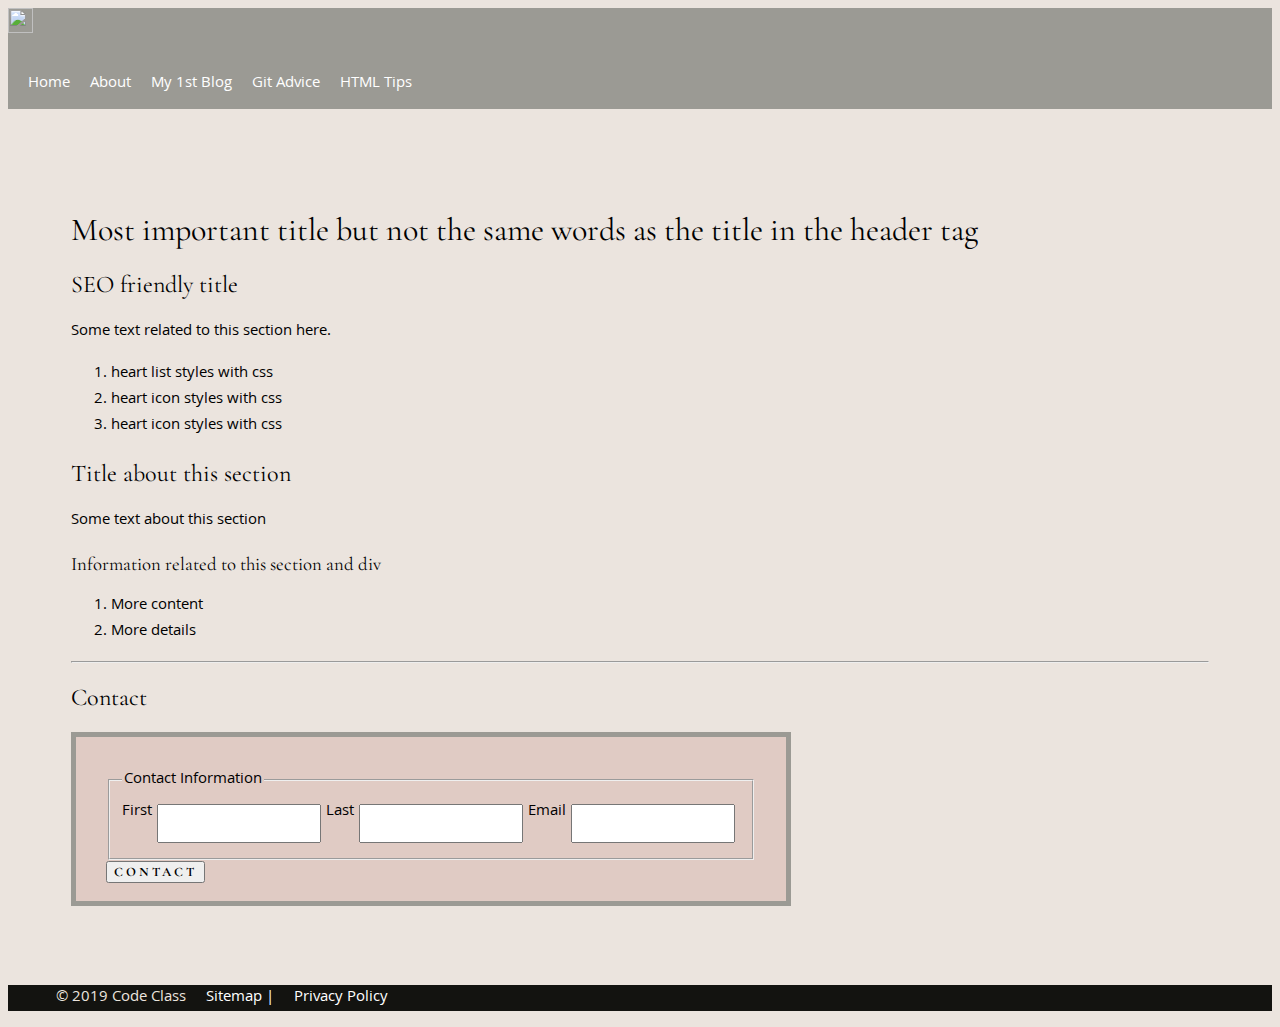
==== index.html @ e0a0b0c5 "Add portfolio files and css folder" ====
<!DOCTYPE html>
<html lang="en">
  <head>
    <meta charset="utf-8" />
    <meta http-equiv="X-UA-Compatible" content="IE=edge" />
    <title>Page Title | add some key words</title>
    <meta name="viewport" content="width=device-width, initial-scale=1" />
    <link
      rel="stylesheet"
      type="text/css"
      media="screen"
      href="css/style.css"
    />
    <!--add fonts via html-->
    <link
      href="https://fonts.googleapis.com/css?family=Cormorant+Garamond:400,700%7cKhula"
      rel="stylesheet"
    />
  </head>
  <body>
    <header>
      <a href="#content" class="hidden">Skip to content</a>
      <img src="img/logo.png" alt="" width="25" height="25" />
      <nav>
        <ul class="nav">
          <li><a href="index.html">Home</a></li>
          <li><a href="about.html">About</a></li>
          <li><a href="
            https://dev.to/millsjessicainokc/my-first-blog-49n">My 1st Blog</a></li>
            <li><a href="https://dev.to/millsjessicainokc/git-advice-from-a-beginner-for-a-beginner-1h40">Git Advice</a></li>
            <li><a href="https://dev.to/millsjessicainokc/html-tips-3o6h">HTML Tips</a></li>

          
        </ul>
      </nav>
    </header>
    <!--This is only an example you do not have to use the same html elements and you do not have to use them in this order.-->
    <div class="hero"></div>
    <main id="content">
      <h1>
        Most important title but not the same words as the title in the header
        tag
      </h1>

      <section id="top">
        <h2>SEO friendly title</h2>
        <div class="classy">
          <p>
            Some text related to this section here.
          </p>
          <ol>
            <li>heart list styles with css</li>
            <li>heart icon styles with css</li>
            <li>heart icon styles with css</li>
          </ol>
        </div>
      </section>
      <section id="middle">
        <h2>Title about this section</h2>
        <p>Some text about this section</p>
        <div class="details">
          <h3>Information related to this section and div</h3>
          <ol>
            <li>More content</li>
            <li>More details</li>
          </ol>
        </div>
      </section>
      <hr />
      <section id="contact">
        <h2>Contact</h2>
        <!-- Fieldset with legend -->

        <form action="contact.php" method="post">
          <fieldset>
            <!-- You can hide legend from the browser but make it readable for screen-readers   -->
            <legend>Contact Information</legend>

            <label for="firstname">First</label>
            <input id="firstname" name="firstname" type="text" required />

            <label for="lastname">Last</label>
            <input id="lastname" name="lastname" type="text" required />

            <label for="email">Email</label>
            <input id="email" name="email" type="email" required />
          </fieldset>
          <button class="button" type="submit">Contact</button>
        </form>
      </section>
    </main>
    <footer>
      <ul>
        <li class="copyright">&copy; 2019 Code Class</li>
        <li><a href="sitemap.xml">Sitemap |</a></li>
        <!--you can google for websites that will generate an xml sitemap for you-->
        <li><a href="privacy.html">Privacy Policy</a></li>
        <!--more on privacy policy here https://html.com/privacy/ and  https://digital.com/blog/best-privacy-policy-generators/-->
      </ul>
    </footer>
  </body>
</html>
---- css/style.css ----
/*
CSS Styles: Html - CSS resource
Author: Shanda 
Color Palette:
   
      grey-tan: #9B9A94
      soft-pink: #E0CBC4
      pink-beige: #EBE4DE
      black: #131310

Table of Contents
###########################################################
1.0 -Reset   
2.0 -Fonts
3.0 -Global Styles
4.0 -Header
    4.1 -img
    4.2 -nav
5.0 -Body
    5.1 -a 
    5.2 -img 
    5.3 -h1
    5.4 -h2
    5.5 -h3
    5.6 -p 
    5.7 -section
    5.8 -form


6.0 -Footer
7.0 -Media Queries



*/




/*#################################################### -Fonts ####################################################*/


body {
  font-family: 'Khula', sans-serif;
  font-weight: 400;
}

h1, h2, h3, h4, h5, h6 {
  font-family: 'Cormorant Garamond', serif;
  font-weight: 400;
}

.button {
  font-family: 'Cormorant Garamond', serif;
  font-weight: 700;
  font-size: 13px;
  text-transform: uppercase;
  letter-spacing: 3px;
}
/*#################################################### -Global Styles ####################################################*/
body{
    background-color: #EBE4DE;
}


 a {		
	text-decoration: none;
	color: #fff;
}

a:hover {
	color: #F769C2;
}

a:active {
	color: hotpink;
}

 ul li {
    display: inline;
	 padding: 8px;
  }


/*#################################################### -Header ####################################################*/
header{
	
	background-color: #9B9A94;			
}

.nav {
	padding: 12px;
}

   .hidden {
    position:absolute;
    top:auto;
    width:1px;
    height:1px;
    overflow:hidden;
  }

div .hero{
     background-image: url("../img/sparkle.jpeg");   /*--- step out of css folder and into img folder ../img/ */
     background-repeat: no-repeat;
     background-position: top;
     background-attachment: fixed;
	 max-height: 460px;
 }

main{
	padding: 5%;
}



   ol{
        list-style-image: url('../img/heart.png')  /*--- step out of css folder and into img folder ../img/filename.png    */
    } 

/*#################### -Form #########################*/

form{
	max-width: 650px;
	font-size: 16px;
	background: #E0CBC4;
	padding: 30px 30px 15px 30px;
	border: 5px solid #9B9A94;
}

fieldset {
	display: flex;
	text-align: left;
}

input{
  width: 80%;
  padding: 10px;	
  margin: 5px;	
}

input[type=text]:focus {
  background-color: lightblue;
}

    
/*#################################################### -Footer ####################################################*/




p.copyright {
  color: #fff;
  line-height: 40px;
  font-size: 0.7em;
}


footer{
	background-color: #131310;
	color: #EBE4DE;
}



/*#################################################### -Media Queries #################################################*/
      
      

      /*----to use font awesome fonts for styling

      ul {
        list-style: none;
        padding: 0;
      }
      li {
        padding-left: 1.3em;
      }
      li:before {
        content: "\f00c";                FontAwesome Unicode 
        font-family: FontAwesome;
        display: inline-block;
        margin-left: -1.3em;             same as padding-left set on li
        width: 1.3em;                    same as padding-left set on li 
      }

      ------*/
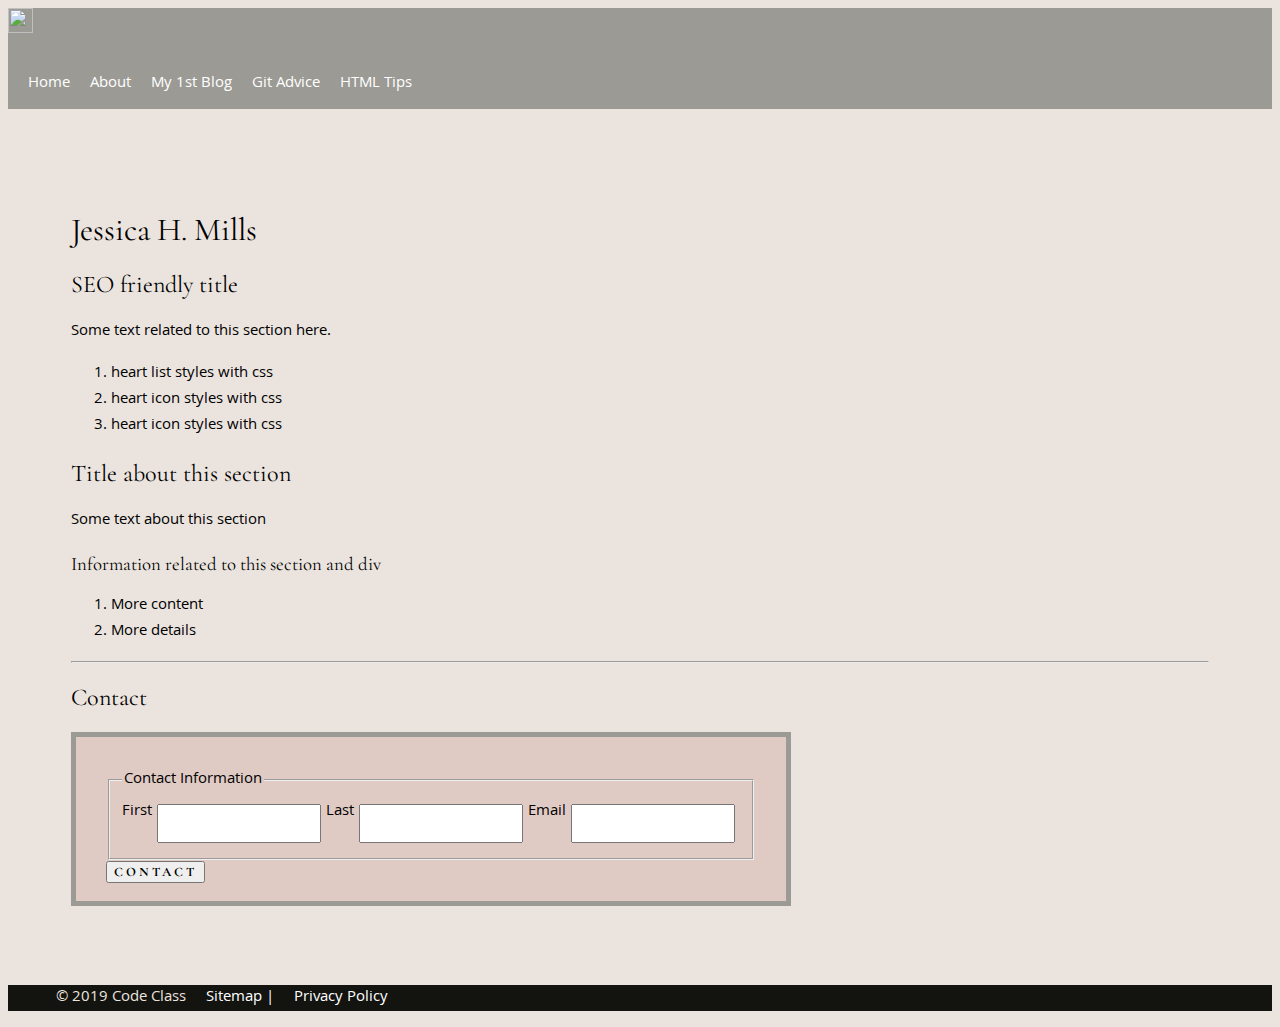
==== commit 84817ad6: "Update index.html" ====
--- a/index.html
+++ b/index.html
@@ -38,8 +38,7 @@
     <div class="hero"></div>
     <main id="content">
       <h1>
-        Most important title but not the same words as the title in the header
-        tag
+      Jessica H. Mills
       </h1>
 
       <section id="top">
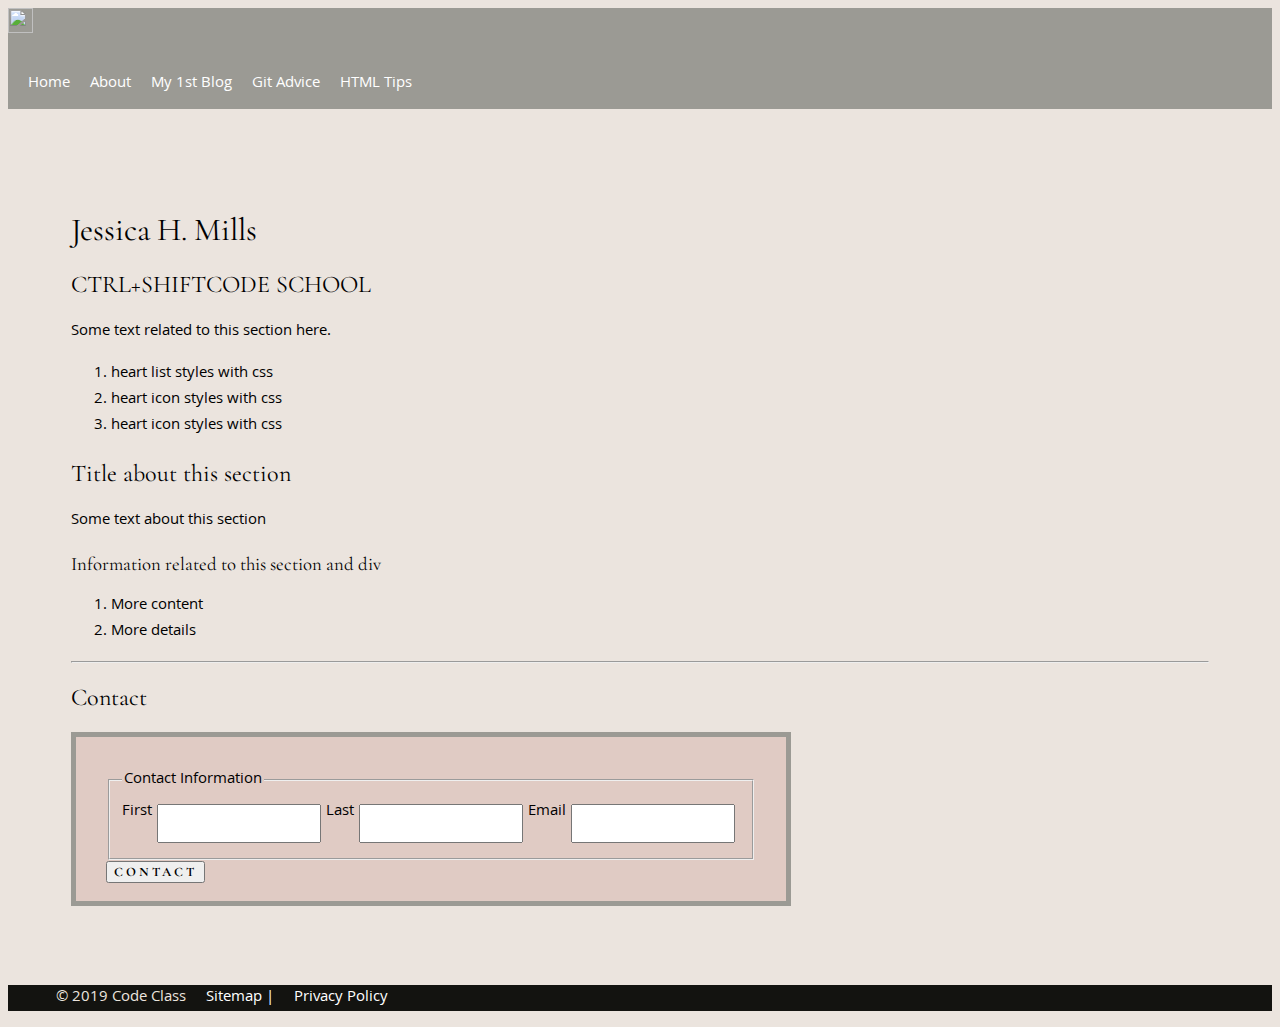
==== commit 91338aff: "Update index.html" ====
--- a/index.html
+++ b/index.html
@@ -42,7 +42,7 @@
       </h1>
 
       <section id="top">
-        <h2>SEO friendly title</h2>
+        <h2>CTRL+SHIFTCODE SCHOOL</h2>
         <div class="classy">
           <p>
             Some text related to this section here.
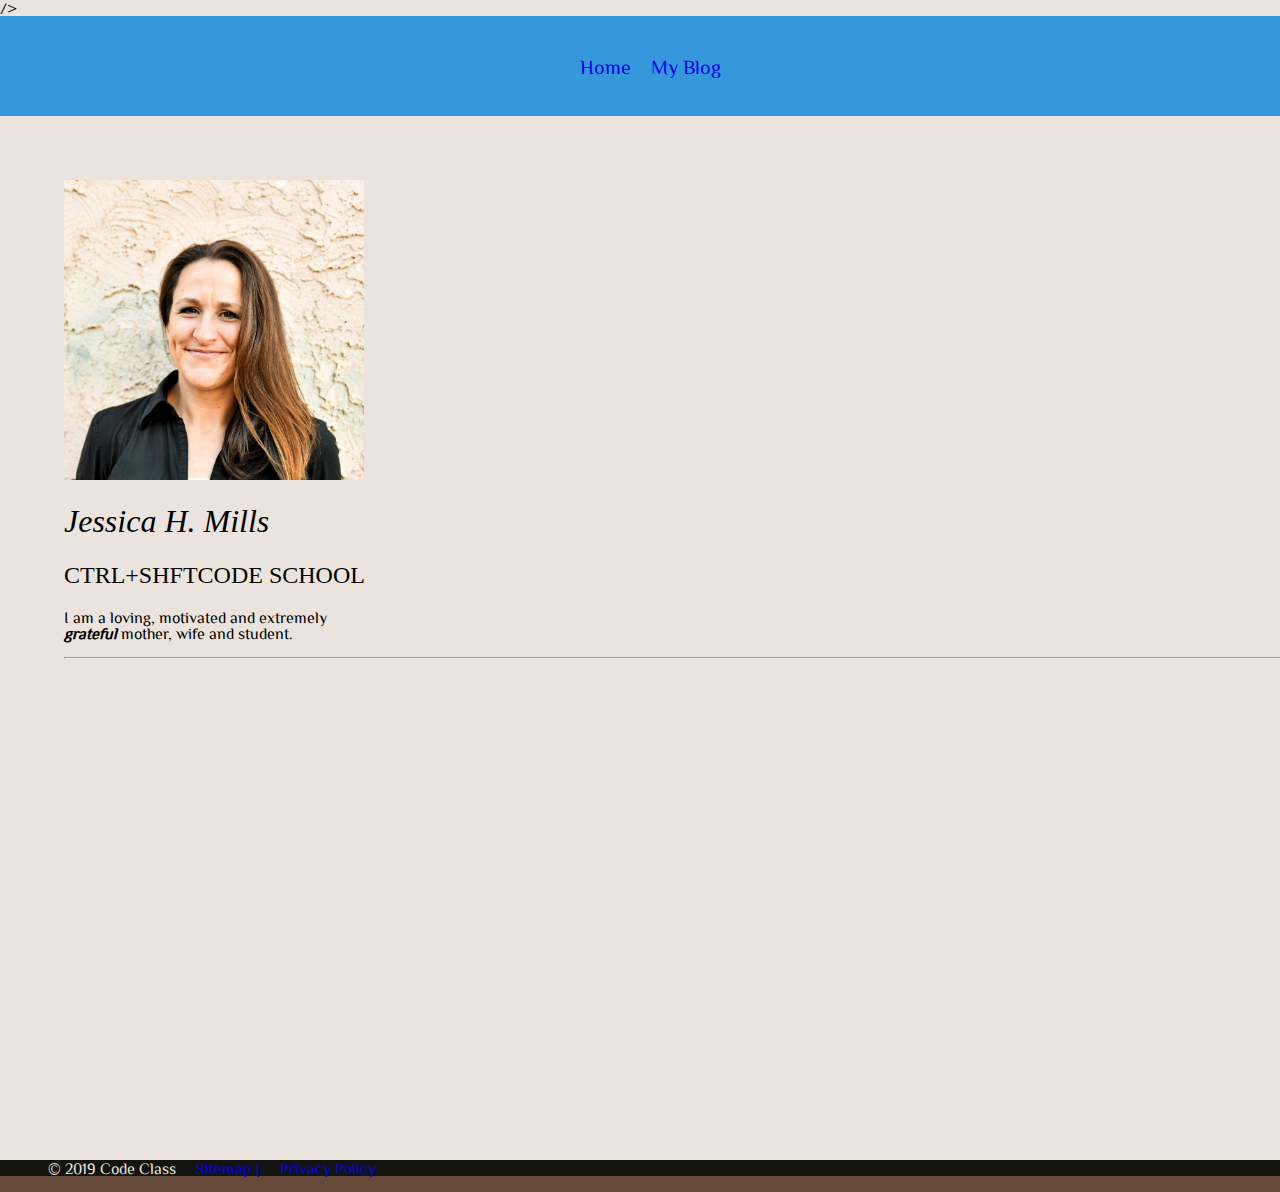
==== commit 7e7c9823: "Update index.html" ====
--- a/index.html
+++ b/index.html
@@ -3,7 +3,7 @@
   <head>
     <meta charset="utf-8" />
     <meta http-equiv="X-UA-Compatible" content="IE=edge" />
-    <title>Page Title | add some key words</title>
+    <title>Jessica Mills | CTRL+SHIFT CODE SCHOOL</title>
     <meta name="viewport" content="width=device-width, initial-scale=1" />
     <link
       rel="stylesheet"
@@ -11,81 +11,45 @@
       media="screen"
       href="css/style.css"
     />
-    <!--add fonts via html-->
-    <link
-      href="https://fonts.googleapis.com/css?family=Cormorant+Garamond:400,700%7cKhula"
-      rel="stylesheet"
+    <link href="https://fonts.googleapis.com/css?family=ZCOOL+XiaoWei&display=swap" rel="stylesheet"> 
+    <style>
+        body {font-family: 'ZCOOL XiaoWei', serif;;}
+    </style>
     />
   </head>
   <body>
     <header>
-      <a href="#content" class="hidden">Skip to content</a>
-      <img src="img/logo.png" alt="" width="25" height="25" />
-      <nav>
-        <ul class="nav">
-          <li><a href="index.html">Home</a></li>
-          <li><a href="about.html">About</a></li>
-          <li><a href="
-            https://dev.to/millsjessicainokc/my-first-blog-49n">My 1st Blog</a></li>
-            <li><a href="https://dev.to/millsjessicainokc/git-advice-from-a-beginner-for-a-beginner-1h40">Git Advice</a></li>
-            <li><a href="https://dev.to/millsjessicainokc/html-tips-3o6h">HTML Tips</a></li>
-
-          
-        </ul>
-      </nav>
+        
+          <nav class="nav-container">
+            <div><a href="index.html">Home</a></div>
+            <div><a href="blog.html">My Blog</a></div>
+          </nav>
+            
     </header>
     <!--This is only an example you do not have to use the same html elements and you do not have to use them in this order.-->
     <div class="hero"></div>
     <main id="content">
+      <img class=rounded src="images/head shot.jpg "alt="head shot" height="300" width="auto" >
+
       <h1>
-      Jessica H. Mills
+       <em> Jessica H. Mills </em> 
       </h1>
 
       <section id="top">
-        <h2>CTRL+SHIFTCODE SCHOOL</h2>
+        <h2>CTRL+SHFTCODE SCHOOL</h2>
         <div class="classy">
           <p>
-            Some text related to this section here.
+        I am a loving, motivated and extremely <br><em>  <strong>grateful</strong></em> mother, wife and student.
           </p>
-          <ol>
-            <li>heart list styles with css</li>
-            <li>heart icon styles with css</li>
-            <li>heart icon styles with css</li>
-          </ol>
-        </div>
-      </section>
-      <section id="middle">
-        <h2>Title about this section</h2>
-        <p>Some text about this section</p>
-        <div class="details">
-          <h3>Information related to this section and div</h3>
-          <ol>
-            <li>More content</li>
-            <li>More details</li>
-          </ol>
+          
         </div>
       </section>
       <hr />
       <section id="contact">
-        <h2>Contact</h2>
+   
         <!-- Fieldset with legend -->
 
-        <form action="contact.php" method="post">
-          <fieldset>
-            <!-- You can hide legend from the browser but make it readable for screen-readers   -->
-            <legend>Contact Information</legend>
-
-            <label for="firstname">First</label>
-            <input id="firstname" name="firstname" type="text" required />
-
-            <label for="lastname">Last</label>
-            <input id="lastname" name="lastname" type="text" required />
-
-            <label for="email">Email</label>
-            <input id="email" name="email" type="email" required />
-          </fieldset>
-          <button class="button" type="submit">Contact</button>
-        </form>
+        
       </section>
     </main>
     <footer>
--- a/css/style.css
+++ b/css/style.css
@@ -43,6 +43,8 @@
 body {
   font-family: 'Khula', sans-serif;
   font-weight: 400;
+  margin: 0;
+  background-color: white;
 }
 
 h1, h2, h3, h4, h5, h6 {
@@ -62,18 +64,17 @@
     background-color: #EBE4DE;
 }
 
+html {
+  background-color: rgb(102, 75, 58);
+}
+
 
  a {		
 	text-decoration: none;
-	color: #fff;
-}
+ }
 
 a:hover {
-	color: #F769C2;
-}
-
-a:active {
-	color: hotpink;
+  border-bottom: 2px solid black;
 }
 
  ul li {
@@ -84,15 +85,24 @@
 
 /*#################################################### -Header ####################################################*/
 header{
-	
-	background-color: #9B9A94;			
-}
-
-.nav {
-	padding: 12px;
-}
-
-   .hidden {
+  background-color: 	#3498db;
+  height: 100px;
+  display: flex;
+  justify-content: center;
+  align-items: center;
+}
+
+.nav-container {
+  display: flex;
+  font-size: 20px;
+}
+
+.nav-container div {
+  margin-left: 20px;
+}
+
+
+  .hidden {
     position:absolute;
     top:auto;
     width:1px;
@@ -109,6 +119,8 @@
  }
 
 main{
+  width: 100%;
+  height: 100vh;
 	padding: 5%;
 }
 
@@ -121,11 +133,11 @@
 /*#################### -Form #########################*/
 
 form{
-	max-width: 650px;
+	max-width: 900px;
 	font-size: 16px;
-	background: #E0CBC4;
-	padding: 30px 30px 15px 30px;
-	border: 5px solid #9B9A94;
+	background: rgb(178, 171, 189);
+	padding: 10px 30px 15px 30px;
+	border: 5px solid rgb(109, 62, 43);
 }
 
 fieldset {
@@ -185,3 +197,10 @@
       }
 
       ------*/
+
+      /* styling for my blog page */
+      .main-container {
+        width: 100%;
+        height: 100vh;
+        color: white;
+      }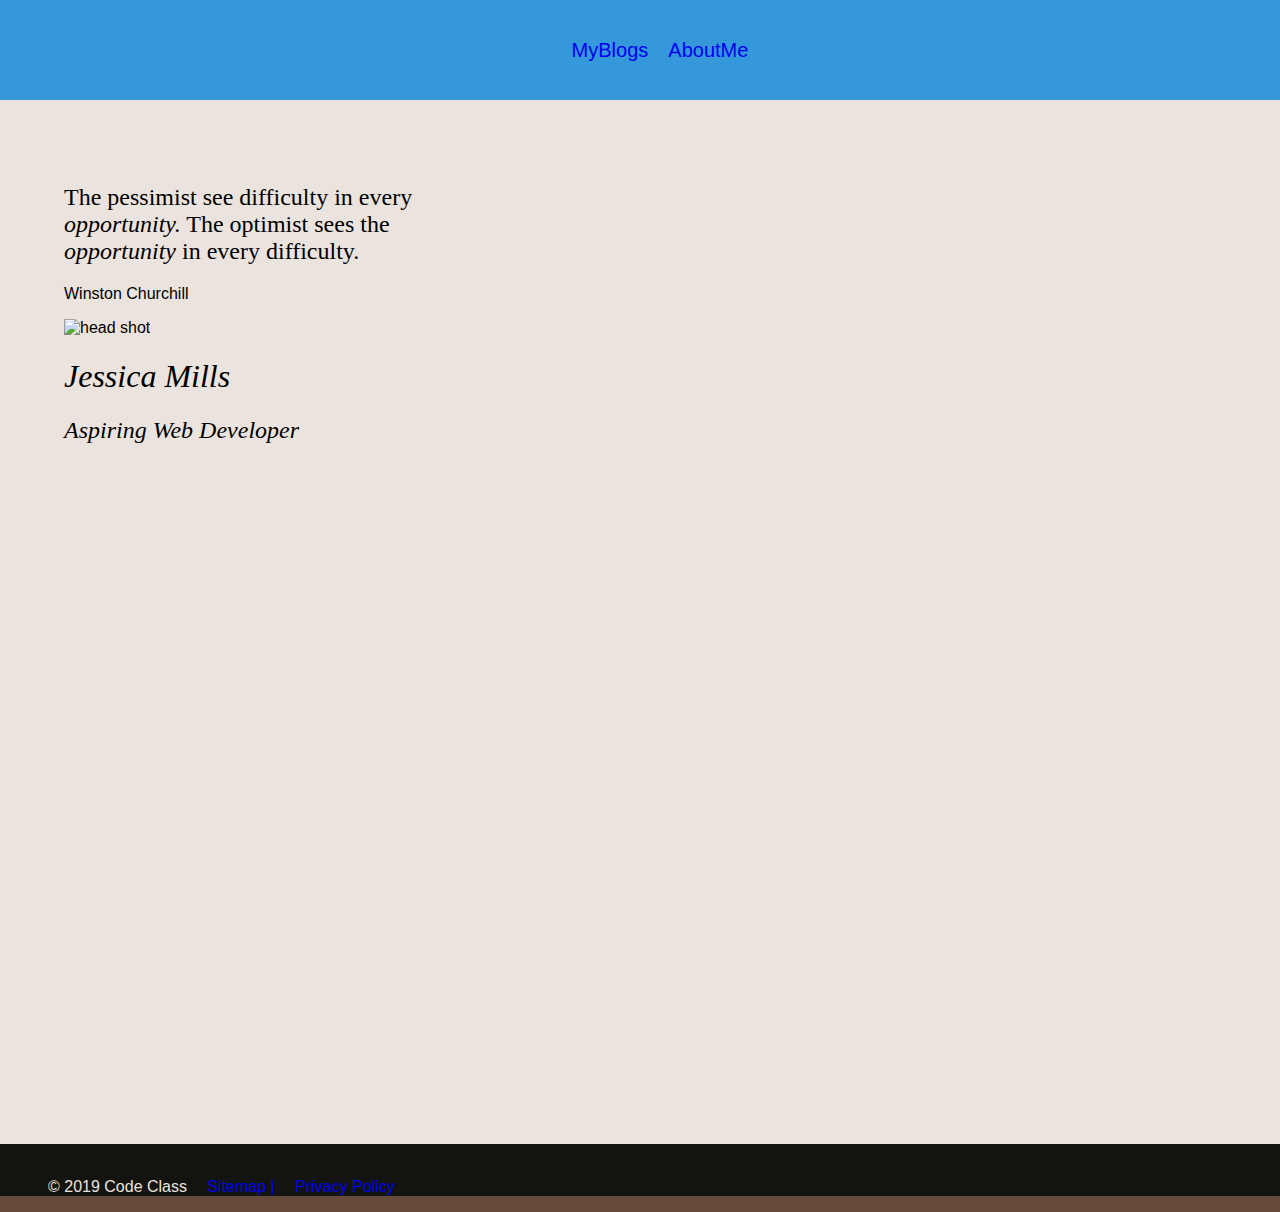
==== commit 40d622f4: "Update index.html" ====
--- a/index.html
+++ b/index.html
@@ -1,59 +1,73 @@
 <!DOCTYPE html>
 <html lang="en">
   <head>
+
     <meta charset="utf-8" />
     <meta http-equiv="X-UA-Compatible" content="IE=edge" />
-    <title>Jessica Mills | CTRL+SHIFT CODE SCHOOL</title>
+    <title>Jessica￼ Mills | CTRL+SHIFT CODE SCHOOL</title>
     <meta name="viewport" content="width=device-width, initial-scale=1" />
     <link
-      rel="stylesheet"
-      type="text/css"
-      media="screen"
-      href="css/style.css"
-    />
-    <link href="https://fonts.googleapis.com/css?family=ZCOOL+XiaoWei&display=swap" rel="stylesheet"> 
-    <style>
-        body {font-family: 'ZCOOL XiaoWei', serif;;}
-    </style>
-    />
+      rel="stylesheet" type="text/css"  media="screen"  href="css/style.css" />
+      <link href="https://fonts.googleapis.com/css?family=Cinzel&display=swap" rel="stylesheet"> 
+    <script src="https://kit.fontawesome.com/6f4451718a.js" crossorigin="anonymous"></script>
+
+  
   </head>
   <body>
     <header>
         
-          <nav class="nav-container">
-            <div><a href="index.html">Home</a></div>
-            <div><a href="blog.html">My Blog</a></div>
-          </nav>
+        <nav class="nav-container">
+        <div><a href="index.html"></a></div>
+        <div><a href="blog.html">MyBlogs</a></div>
+        <div><a href="about.html">AboutMe</a></div>
+       </nav>      
+      
             
     </header>
-    <!--This is only an example you do not have to use the same html elements and you do not have to use them in this order.-->
-    <div class="hero"></div>
-    <main id="content">
-      <img class=rounded src="images/head shot.jpg "alt="head shot" height="300" width="auto" >
+    <main>
 
-      <h1>
-       <em> Jessica H. Mills </em> 
-      </h1>
+    <div class="hero-images">
+        <h2>The pessimist see difficulty in every<br><em>opportunity.</em> The optimist sees the<br> <em>opportunity</em> in every difficulty.</h2>
+        <p>Winston Churchill</p>
+        <div class="me">
+            <img class="rounded" src="images/headshot.jpg"alt="head shot" height="350px" width="auto" >
+            <h1>
+             <em> Jessica  Mills</em> 
+            </h1>
+            <h2><em>
+              Aspiring Web Developer</em></h2>
+            </div>
+          </div>
+      </div>
+   
+    
+  
 
-      <section id="top">
-        <h2>CTRL+SHFTCODE SCHOOL</h2>
+      <section id="section">
+        <h1></h1>
+        <h2></h2>
         <div class="classy">
-          <p>
-        I am a loving, motivated and extremely <br><em>  <strong>grateful</strong></em> mother, wife and student.
-          </p>
+          
           
         </div>
       </section>
-      <hr />
+     
       <section id="contact">
-   
+      
         <!-- Fieldset with legend -->
+    
 
         
       </section>
     </main>
-    <footer>
-      <ul>
+  
+    <footer id="footer">
+      <ul class="social">
+      <li><a href="https://www.linkedin.com/in/jessica-mills-okcok/"><i class="fab fa-linkedin-in fa-4x"></i></a> </li>
+      <li><a href="https://twitter.com/okcjessmills"><i class="fab fa-twitter-square fa-4x"></i></a></li>
+      <li><a href="https://github.com/millsjessicainokc"><i class="fab fa-github fa-4x"></i></a></li>
+    </ul>
+      <ul class="copy">
         <li class="copyright">&copy; 2019 Code Class</li>
         <li><a href="sitemap.xml">Sitemap |</a></li>
         <!--you can google for websites that will generate an xml sitemap for you-->
@@ -63,3 +77,4 @@
     </footer>
   </body>
 </html>
+
